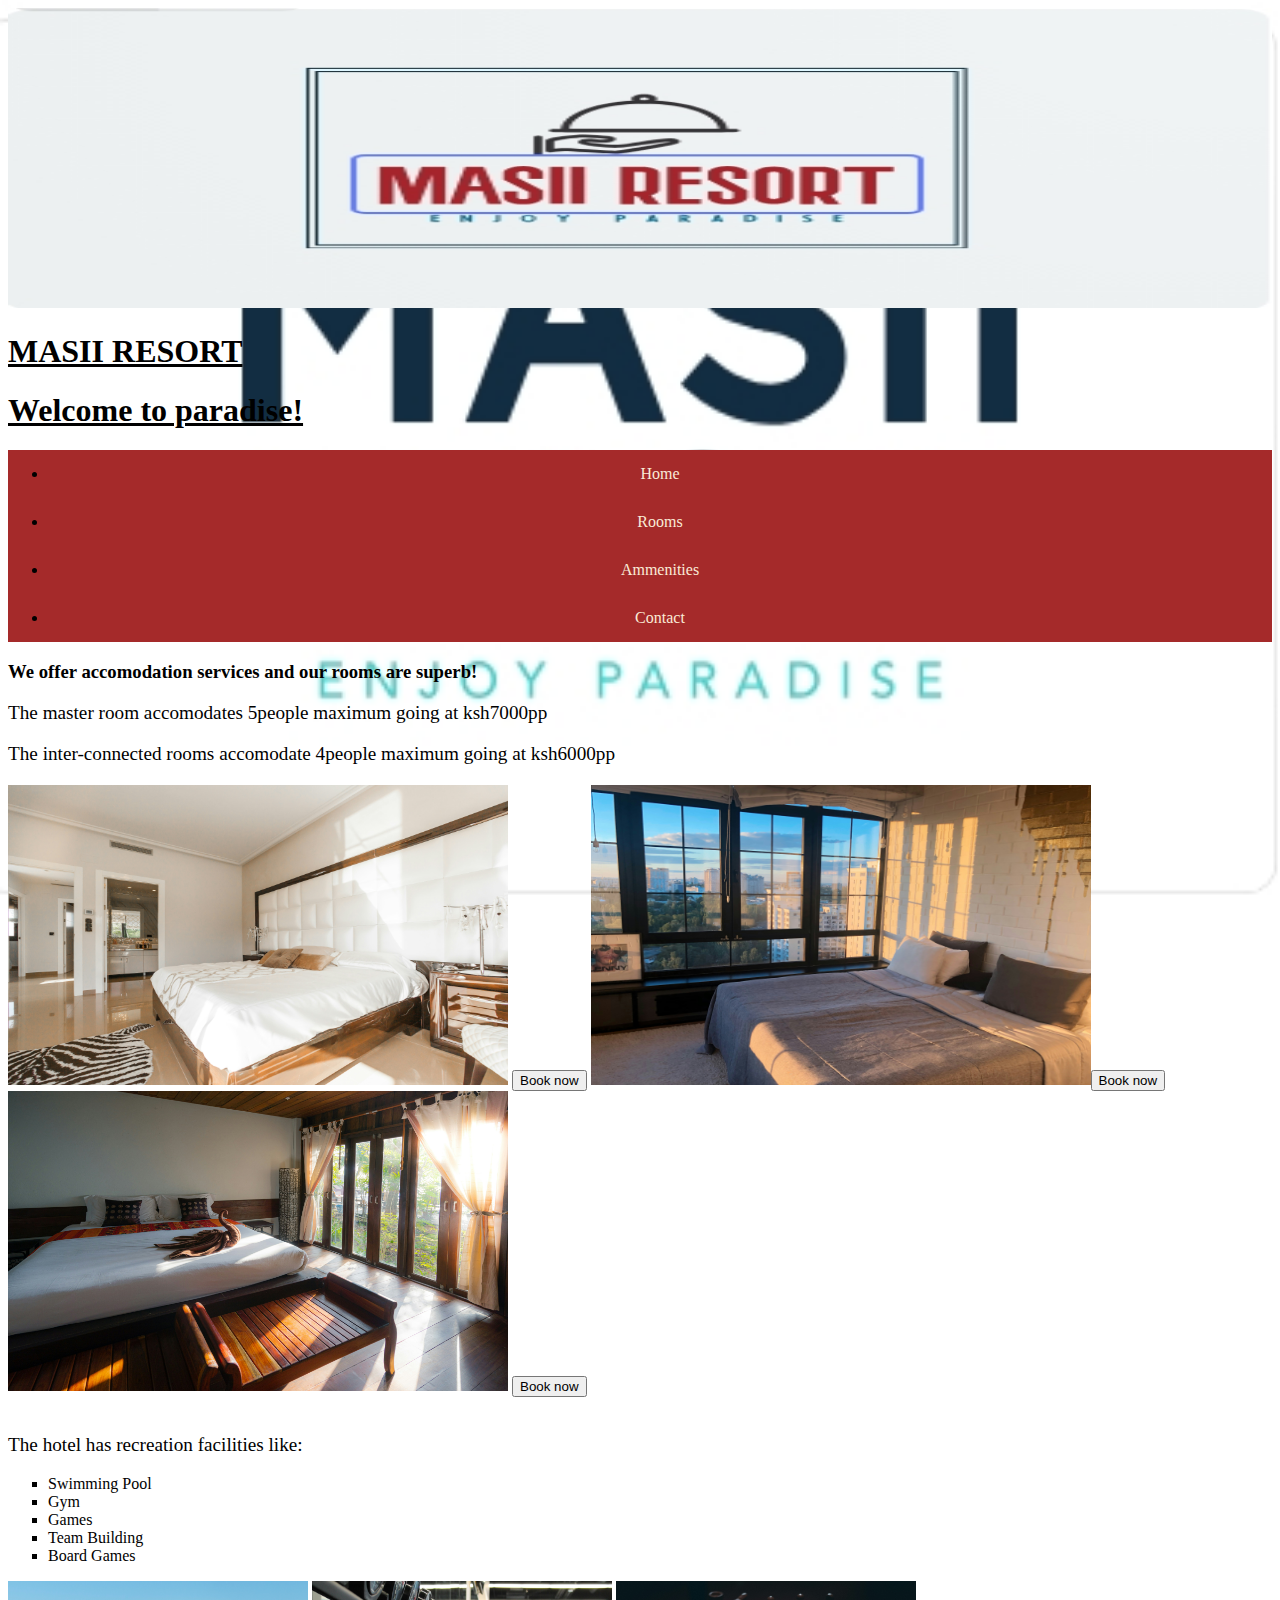
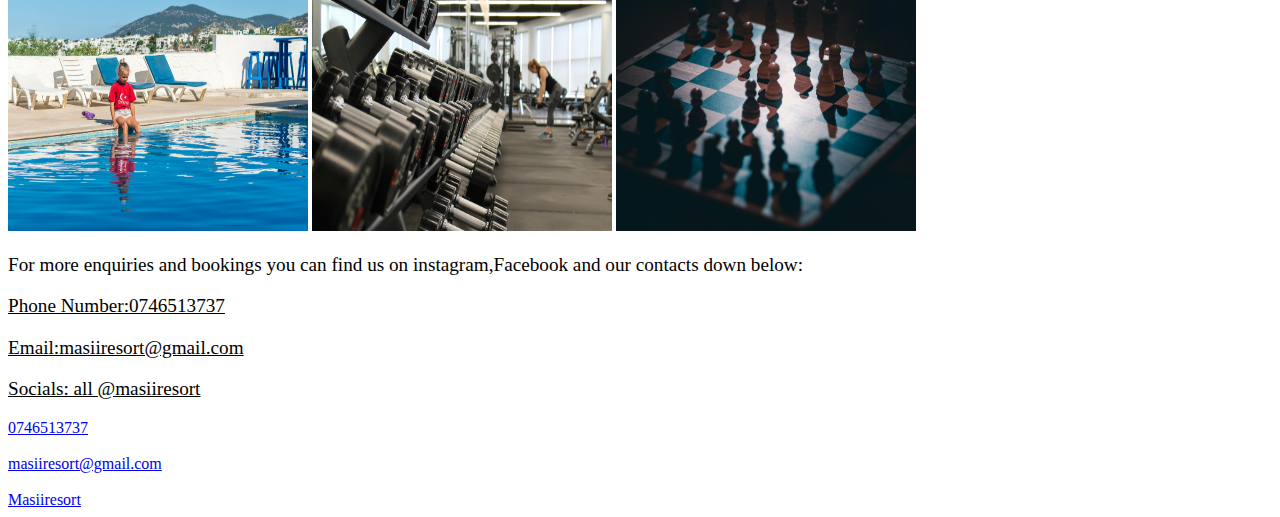
==== index.html @ 8e499462 "project001" ====
<!DOCTYPE html>
<html lang="en">

<head>
    <meta charset="UTF-8">
    <meta name="viewport" content="width=device-width, initial-scale=1.0">
    <title>Masii Resort</title>
    <link rel="stylesheet" href="style.css">
</head>

<body>


    <img src="assets/head.jpeg" alt="head" width="100%" height="300px">
    <h1><u>MASII RESORT </u></h1>

    <h1><u>Welcome to paradise!</u></h1>


    <nav class="navbar">
    <ul>
        <li><a href="">Home</a></li>
        <li><a href="">Rooms</a></li>
        <li><a href="">Ammenities</a></li>
        <li><a href="">Contact</a></li>
    </ul>
    </nav>
    

    <h3>We offer accomodation services and our rooms are superb!</h3>
    <p>The master room accomodates 5people maximum going at ksh7000pp</p>
    <p>The inter-connected rooms accomodate 4people maximum going at ksh6000pp </p>
    <img src="assets/ro.jpg" alt="Rooms" width="500px" height="300px"> <button>Book now</button>
    <img src="assets/roo.jpg" alt="rooms" width="500px" height="300px"><button>Book now</button>
    <img src="assets/room.jpg" alt="rooms" width="500px" height="300px"> <button>Book now</button>
    <br><br>

    <p>The hotel has recreation facilities like:</p>
    <ul type="square">
        <li>Swimming Pool</li>
        <li>Gym</li>
        <li>Games</li>
        <li>Team Building</li>
        <li>Board Games</li>
    </ul>
    <img src="assets/swim.jpg" alt="swim" width="300px" height="250px">
    <img src="assets/gym.jpg" alt="gym" width="300px" height="250px">
    <img src="assets/board.jpg" alt="board" width="300px" height="250px">

    <p>For more enquiries and bookings you can find us on instagram,Facebook and our contacts down below:</p>

    <a href="https://instagram.com/masiiresort">
        <ion-icon name="logo-instagram"></ion-icon>
    </a>
    <p><u>Phone Number:0746513737</u></p>
    <p><u>Email:masiiresort@gmail.com</u></p>
    <p><u>Socials: all @masiiresort</u></p>
   <a href="Phone Number:">0746513737</a>
   <br><br>
   <a href="Email">masiiresort@gmail.com</a>
   <br><br>
   <a href="Socials">Masiiresort</a>
    

   






</body>

</html>
---- style.css ----
button:hover{
    background-color:brown;
    
}

p{
    font-size: larger;
}

h1:hover{
    
    text-align: center;
    background-color: brown;
}

body{
    background-image: url("assets/back.jpeg");
    background-repeat: no-repeat;
 background-attachment: fixed;
 background-size: 100% 100%;
}

.navbar{
    list-style: none;
    background-color: brown;
    padding:0px;
    margin: 0px;
}

.navbar a{
    color:antiquewhite;
    text-decoration: none;
    padding: 15px;
    display: block;
    text-align: center;
}
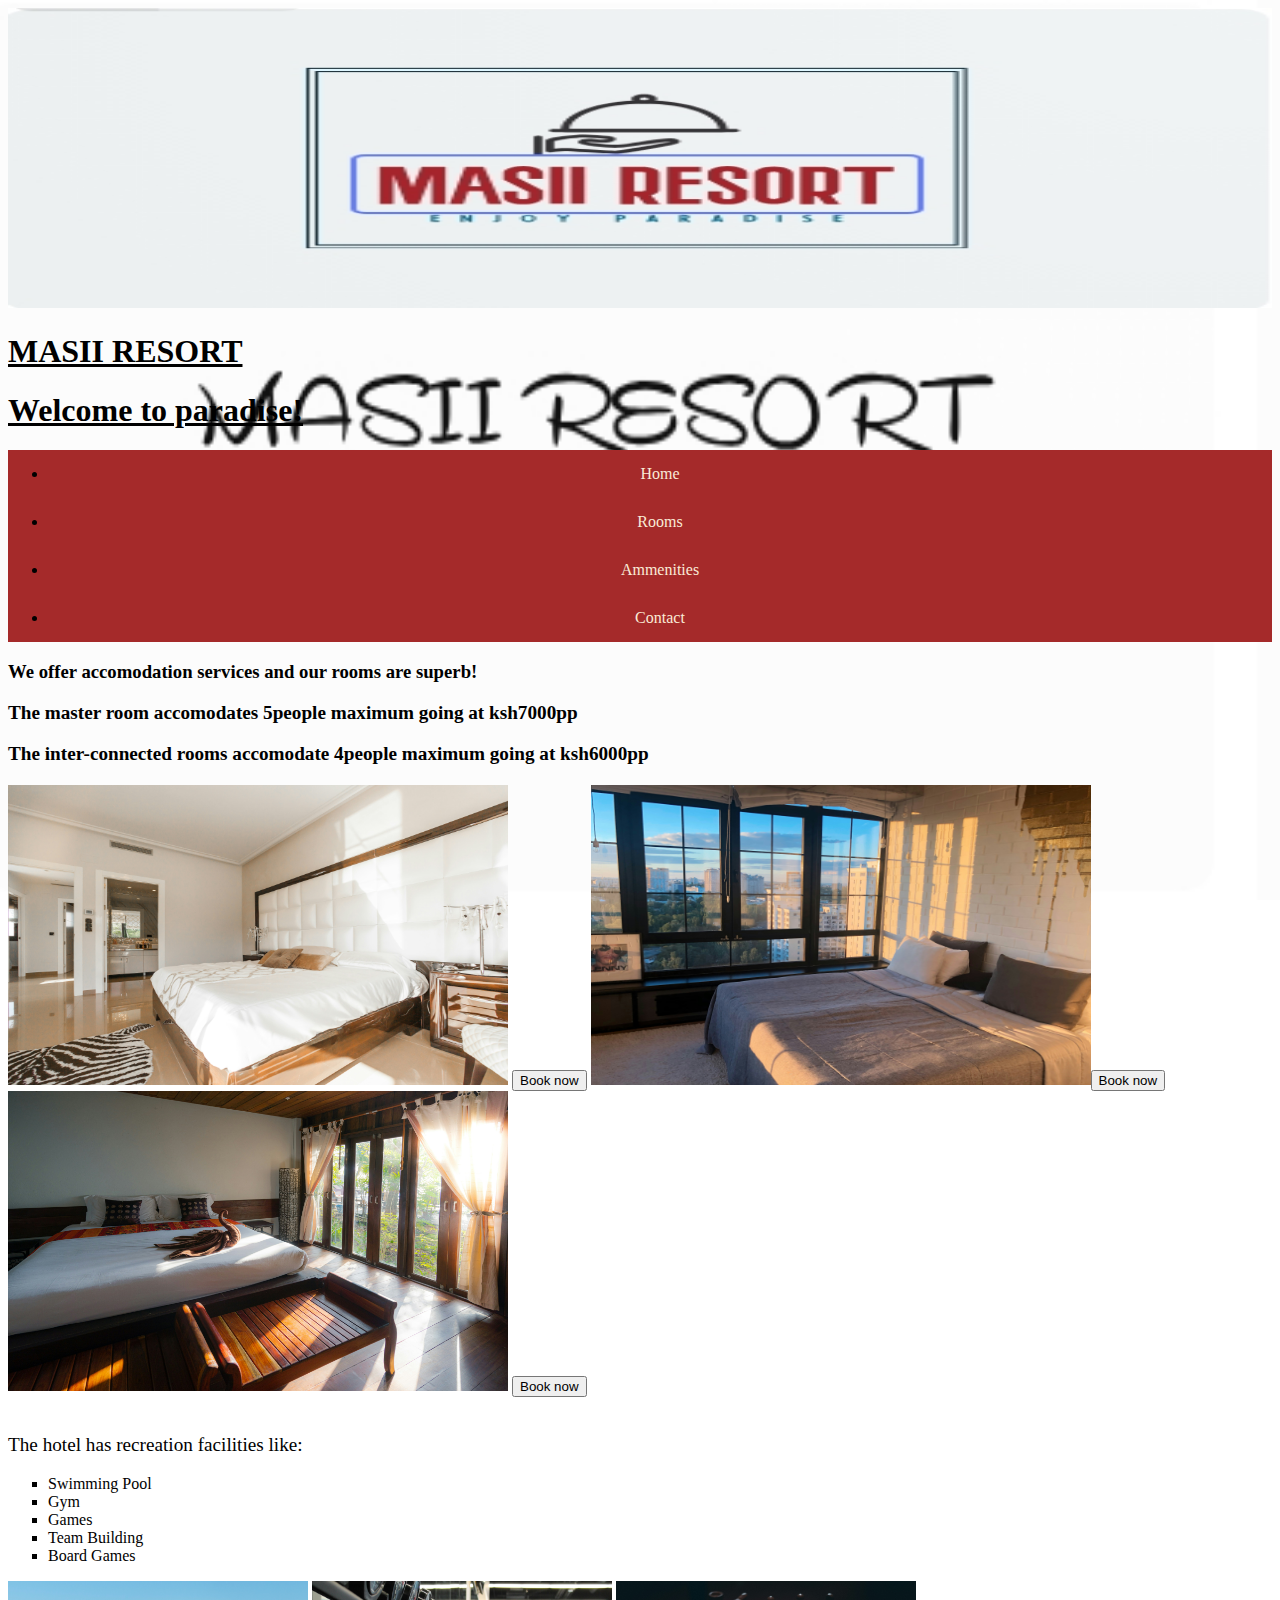
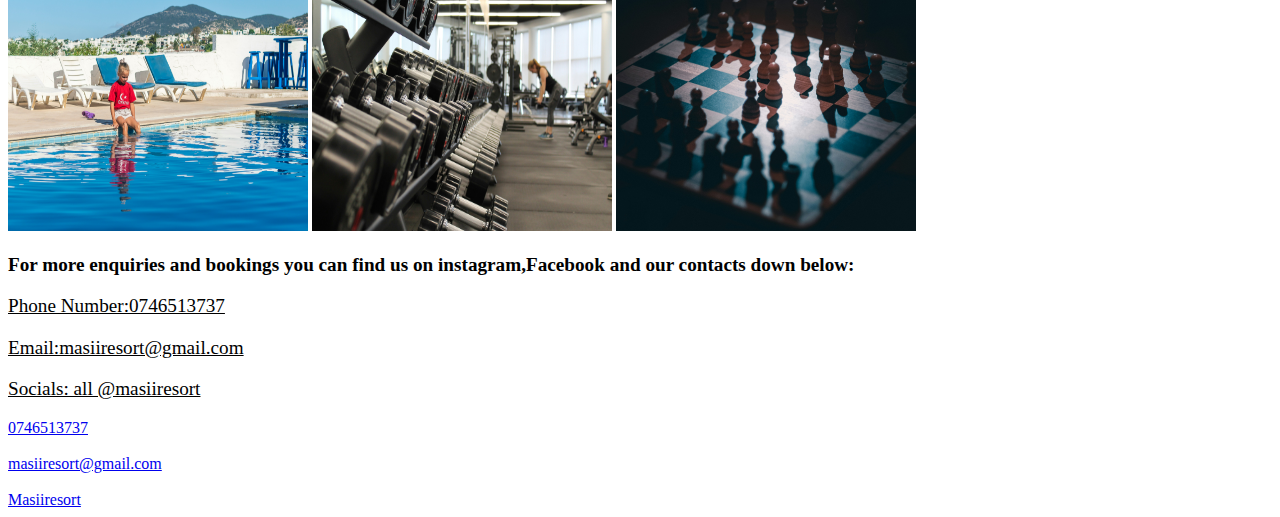
==== commit a0e36e75: "First project" ====
--- a/index.html
+++ b/index.html
@@ -28,8 +28,8 @@
     
 
     <h3>We offer accomodation services and our rooms are superb!</h3>
-    <p>The master room accomodates 5people maximum going at ksh7000pp</p>
-    <p>The inter-connected rooms accomodate 4people maximum going at ksh6000pp </p>
+    <p><b>The master room accomodates 5people maximum going at ksh7000pp</b></p>
+    <p><b>The inter-connected rooms accomodate 4people maximum going at ksh6000pp</b></p>
     <img src="assets/ro.jpg" alt="Rooms" width="500px" height="300px"> <button>Book now</button>
     <img src="assets/roo.jpg" alt="rooms" width="500px" height="300px"><button>Book now</button>
     <img src="assets/room.jpg" alt="rooms" width="500px" height="300px"> <button>Book now</button>
@@ -47,7 +47,7 @@
     <img src="assets/gym.jpg" alt="gym" width="300px" height="250px">
     <img src="assets/board.jpg" alt="board" width="300px" height="250px">
 
-    <p>For more enquiries and bookings you can find us on instagram,Facebook and our contacts down below:</p>
+    <p> <b>For more enquiries and bookings you can find us on instagram,Facebook and our contacts down below:</b></p>
 
     <a href="https://instagram.com/masiiresort">
         <ion-icon name="logo-instagram"></ion-icon>
@@ -60,6 +60,7 @@
    <a href="Email">masiiresort@gmail.com</a>
    <br><br>
    <a href="Socials">Masiiresort</a>
+
     
 
    
--- a/style.css
+++ b/style.css
@@ -14,7 +14,7 @@
 }
 
 body{
-    background-image: url("assets/back.jpeg");
+    background-image: url("assets/back2.jpeg");
     background-repeat: no-repeat;
  background-attachment: fixed;
  background-size: 100% 100%;
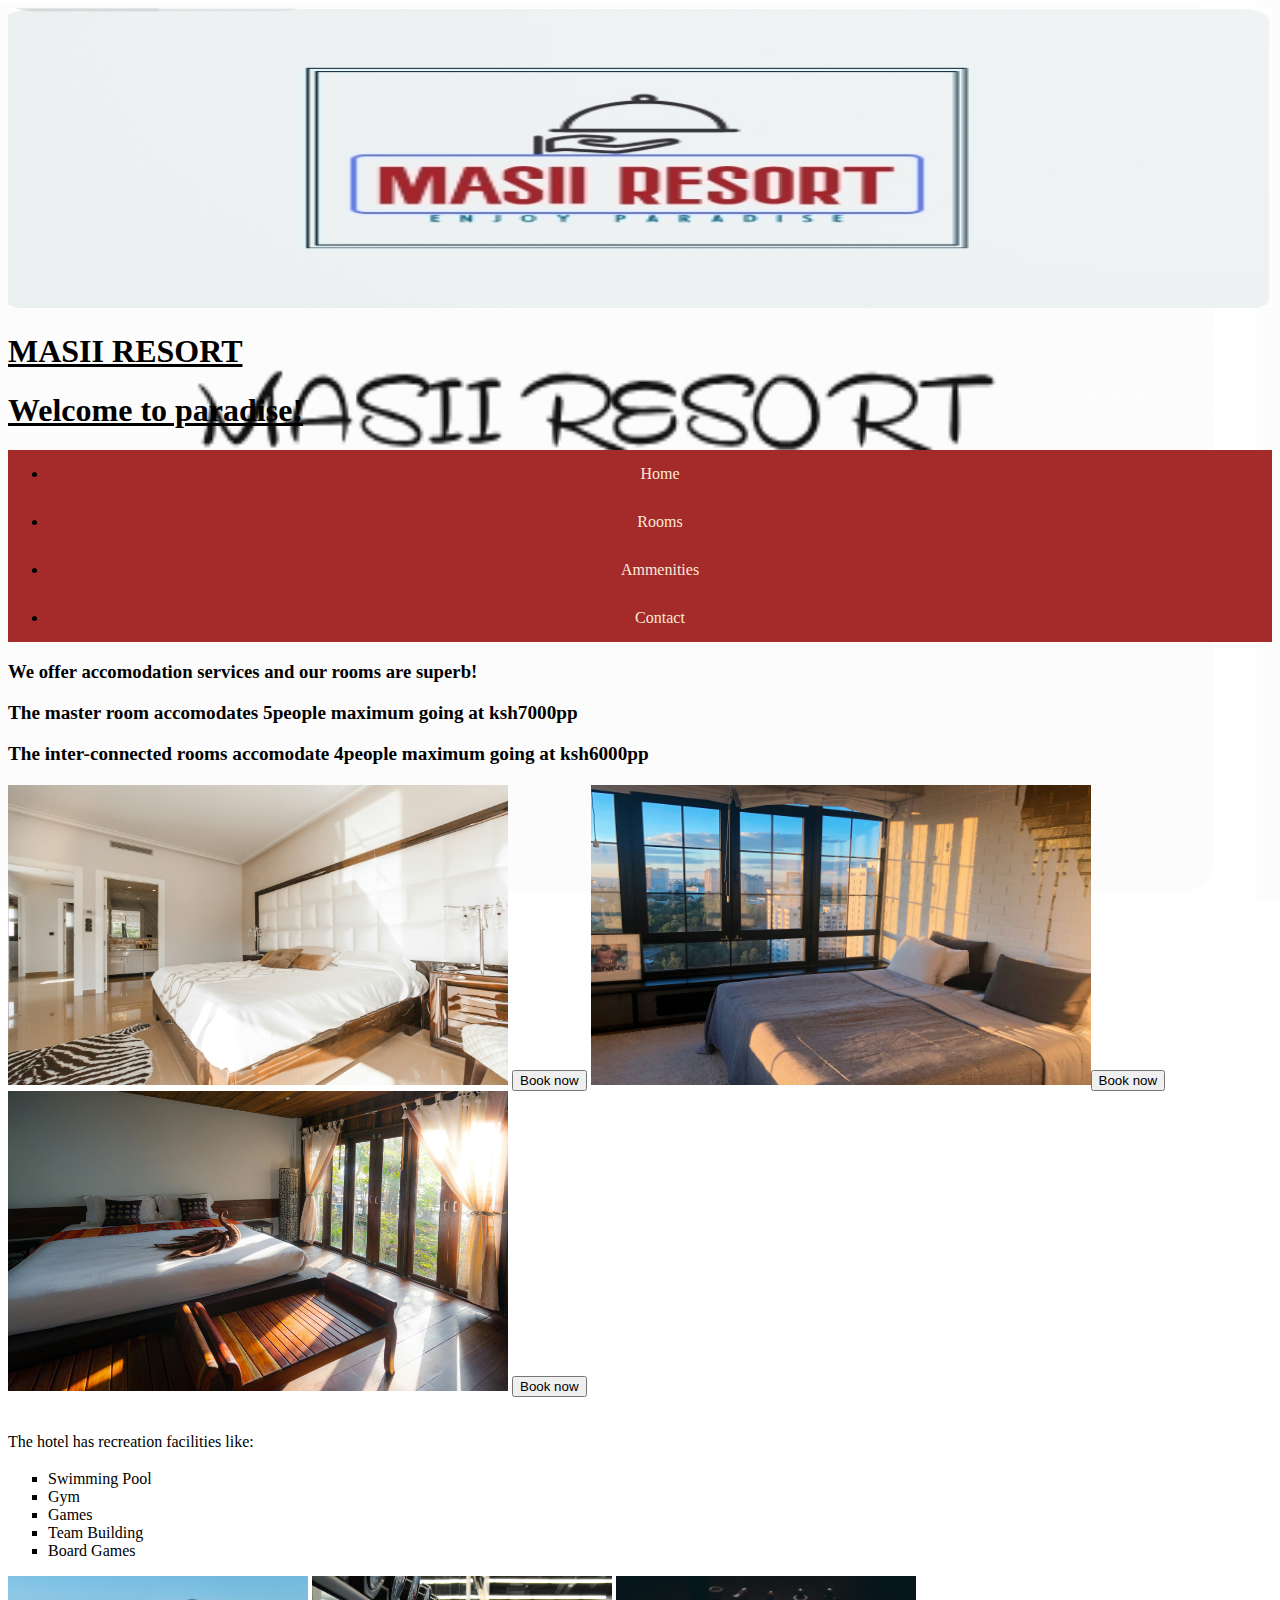
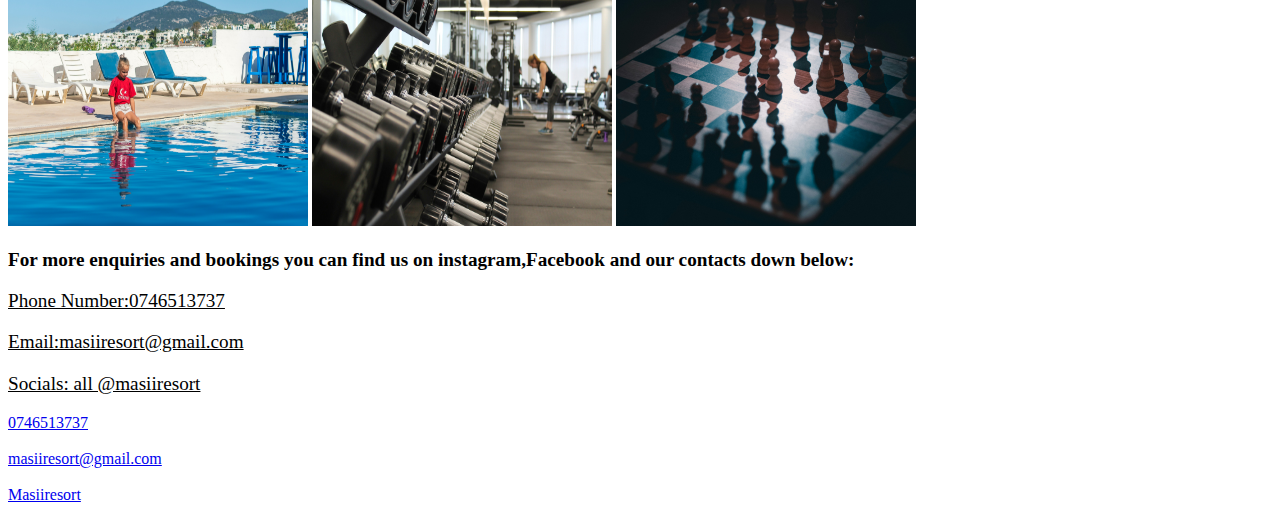
==== commit 741a223c: "Project01" ====
--- a/index.html
+++ b/index.html
@@ -20,8 +20,8 @@
     <nav class="navbar">
     <ul>
         <li><a href="">Home</a></li>
-        <li><a href="">Rooms</a></li>
-        <li><a href="">Ammenities</a></li>
+        <li><a href="rooms.html">Rooms</a></li>
+        <li><a href="ammenities.html">Ammenities</a></li>
         <li><a href="">Contact</a></li>
     </ul>
     </nav>
@@ -30,11 +30,17 @@
     <h3>We offer accomodation services and our rooms are superb!</h3>
     <p><b>The master room accomodates 5people maximum going at ksh7000pp</b></p>
     <p><b>The inter-connected rooms accomodate 4people maximum going at ksh6000pp</b></p>
+   
+    <div class="rooms">
     <img src="assets/ro.jpg" alt="Rooms" width="500px" height="300px"> <button>Book now</button>
     <img src="assets/roo.jpg" alt="rooms" width="500px" height="300px"><button>Book now</button>
     <img src="assets/room.jpg" alt="rooms" width="500px" height="300px"> <button>Book now</button>
+
+    </div>
     <br><br>
 
+
+    <div class="Ammenities"
     <p>The hotel has recreation facilities like:</p>
     <ul type="square">
         <li>Swimming Pool</li>
@@ -46,6 +52,7 @@
     <img src="assets/swim.jpg" alt="swim" width="300px" height="250px">
     <img src="assets/gym.jpg" alt="gym" width="300px" height="250px">
     <img src="assets/board.jpg" alt="board" width="300px" height="250px">
+    </div>
 
     <p> <b>For more enquiries and bookings you can find us on instagram,Facebook and our contacts down below:</b></p>
 
